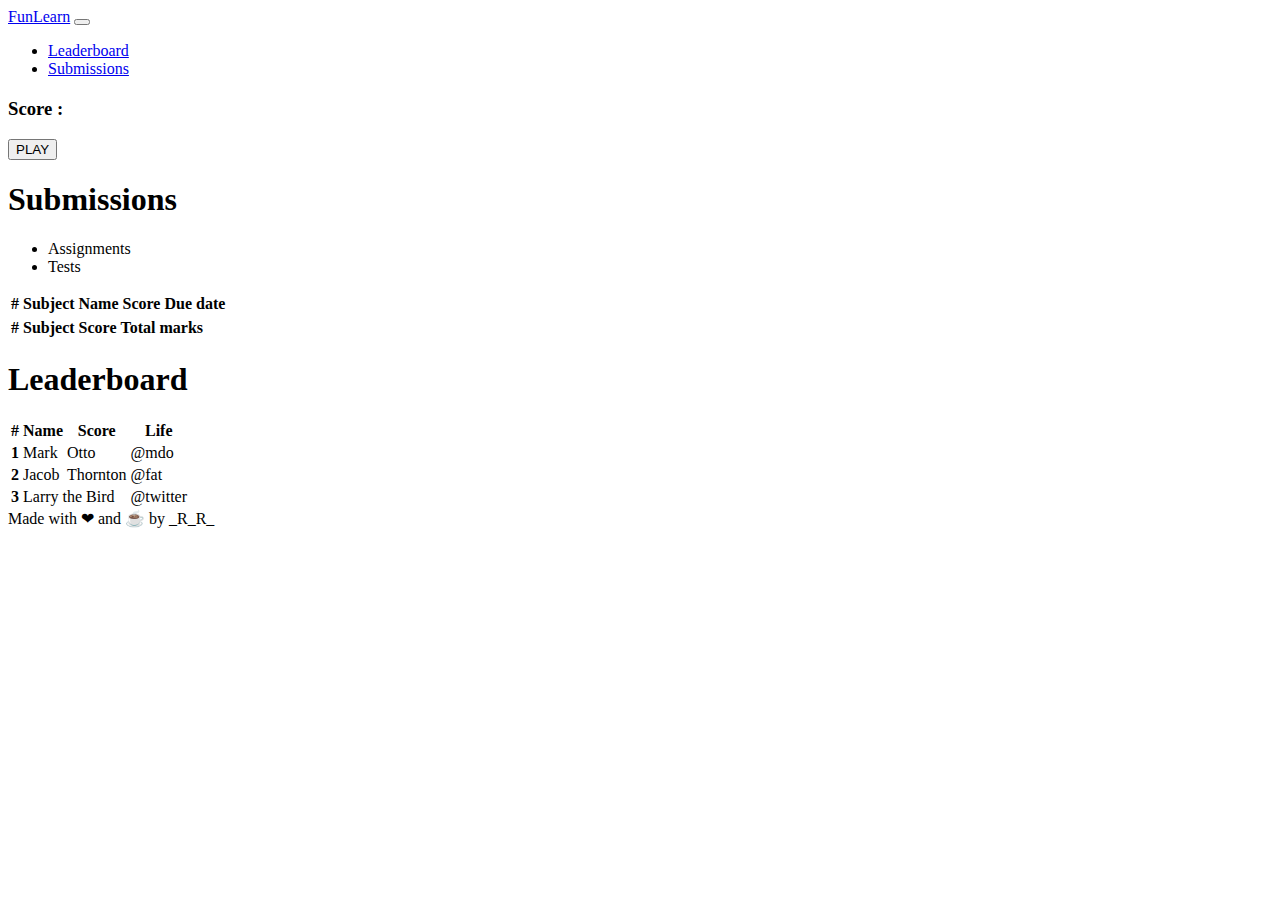
==== Web/home.html @ aeb22667 "homepage added" ====
<!doctype html>
<html lang="en">

<head>
    <!-- Required meta tags -->
    <meta charset="utf-8">
    <meta name="viewport" content="width=device-width, initial-scale=1">

    <!-- Bootstrap CSS -->
    <link href="https://cdn.jsdelivr.net/npm/bootstrap@5.0.0-beta3/dist/css/bootstrap.min.css" rel="stylesheet" integrity="sha384-eOJMYsd53ii+scO/bJGFsiCZc+5NDVN2yr8+0RDqr0Ql0h+rP48ckxlpbzKgwra6" crossorigin="anonymous">
    <link rel="stylesheet" href="./css/home.css">
    <link rel="stylesheet" href="https://cdnjs.cloudflare.com/ajax/libs/font-awesome/5.10.0/css/all.min.css" integrity="sha512-PgQMlq+nqFLV4ylk1gwUOgm6CtIIXkKwaIHp/PAIWHzig/lKZSEGKEysh0TCVbHJXCLN7WetD8TFecIky75ZfQ==" crossorigin="anonymous" />

    <title>FunLearn</title>
</head>

<body>
    <div class="banner">
        <nav class="navbar navbar-expand-lg navbar-light ">
            <div class="container-fluid">
                <a class="navbar-brand" href="#">FunLearn</a>
                <button class="navbar-toggler" type="button" data-bs-toggle="collapse" data-bs-target="#navbarSupportedContent" aria-controls="navbarSupportedContent" aria-expanded="false" aria-label="Toggle navigation">
                    <span class="navbar-toggler-icon"></span>
                </button>
                <div class="collapse navbar-collapse " id="navbarSupportedContent">
                    <ul class="navbar-nav ">
                        <li class="nav-item">
                            <a class="nav-link active" aria-current="page" href="#links">Leaderboard</a>
                        </li>
                        <li class="nav-item">
                            <a class="nav-link" href="#links">Submissions</a>
                        </li>


                    </ul>

                </div>
            </div>
        </nav>
        <!-- <img src="https://i.pinimg.com/originals/ae/5a/e1/ae5ae16a1f8bdad663c96a699d91e646.jpg" alt=""> -->
        <section id="intro">
            <h2 id="user"></h2>
            <section class="info">
                <h3> Score : <span id="score"></span></h3>
                <h3><i class="fas fa-heart"> </i><span id="life"></span>
                </h3>
                <a href="game.html"><button class="btn">PLAY</button></a>
            </section>
        </section>

    </div>
    <div class="mid" id="links">
        <div class="files">
            <h1>Submissions</h1>
            <div class="data">
                <ul class="nav justify-content-center">
                    <li class="nav-item">
                        <a class="nav-link active" aria-current="page" onclick="showAss()">Assignments</a>
                    </li>
                    <li class="nav-item">
                        <a class="nav-link" onclick="showTest()">Tests</a>
                    </li>
                </ul>
                <table class="table table-striped " id="Assignments">
                    <thead>
                        <tr>
                            <th scope="col">#</th>
                            <th scope="col">Subject</th>
                            <th scope="col">Name</th>
                            <th scope="col">Score</th>
                            <th scope="col">Due date</th>
                        </tr>
                    </thead>
                    <tbody id="Asstable">
                    </tbody>
                </table>
                <table class="table table-striped " id="Tests">
                    <thead>
                        <tr>
                            <th scope="col">#</th>
                            <th scope="col">Subject</th>
                            <th scope="col">Score</th>
                            <th scope="col">Total marks</th>
                        </tr>
                    </thead>
                    <tbody id="Testtable">
                    </tbody>
                </table>
            </div>
        </div>
        <div class="leaderboard">
            <h1>Leaderboard</h1>
            <table class="table table-striped">
                <thead>
                    <tr>
                        <th scope="col">#</th>
                        <th scope="col">Name</th>
                        <th scope="col">Score</th>
                        <th scope="col">Life</th>
                    </tr>
                </thead>
                <tbody>
                    <tr>
                        <th scope="row">1</th>
                        <td>Mark</td>
                        <td>Otto</td>
                        <td>@mdo</td>
                    </tr>
                    <tr>
                        <th scope="row">2</th>
                        <td>Jacob</td>
                        <td>Thornton</td>
                        <td>@fat</td>
                    </tr>
                    <tr>
                        <th scope="row">3</th>
                        <td colspan="2">Larry the Bird</td>
                        <td>@twitter</td>
                    </tr>
                </tbody>
            </table>
        </div>

    </div>


    <footer>Made with ❤ and ☕ by _R_R_</footer>

    <script src="https://cdn.jsdelivr.net/npm/bootstrap@5.0.0-beta3/dist/js/bootstrap.bundle.min.js" integrity="sha384-JEW9xMcG8R+pH31jmWH6WWP0WintQrMb4s7ZOdauHnUtxwoG2vI5DkLtS3qm9Ekf" crossorigin="anonymous"></script>


    <script src="./js/home.js"></script>
</body>

</html>
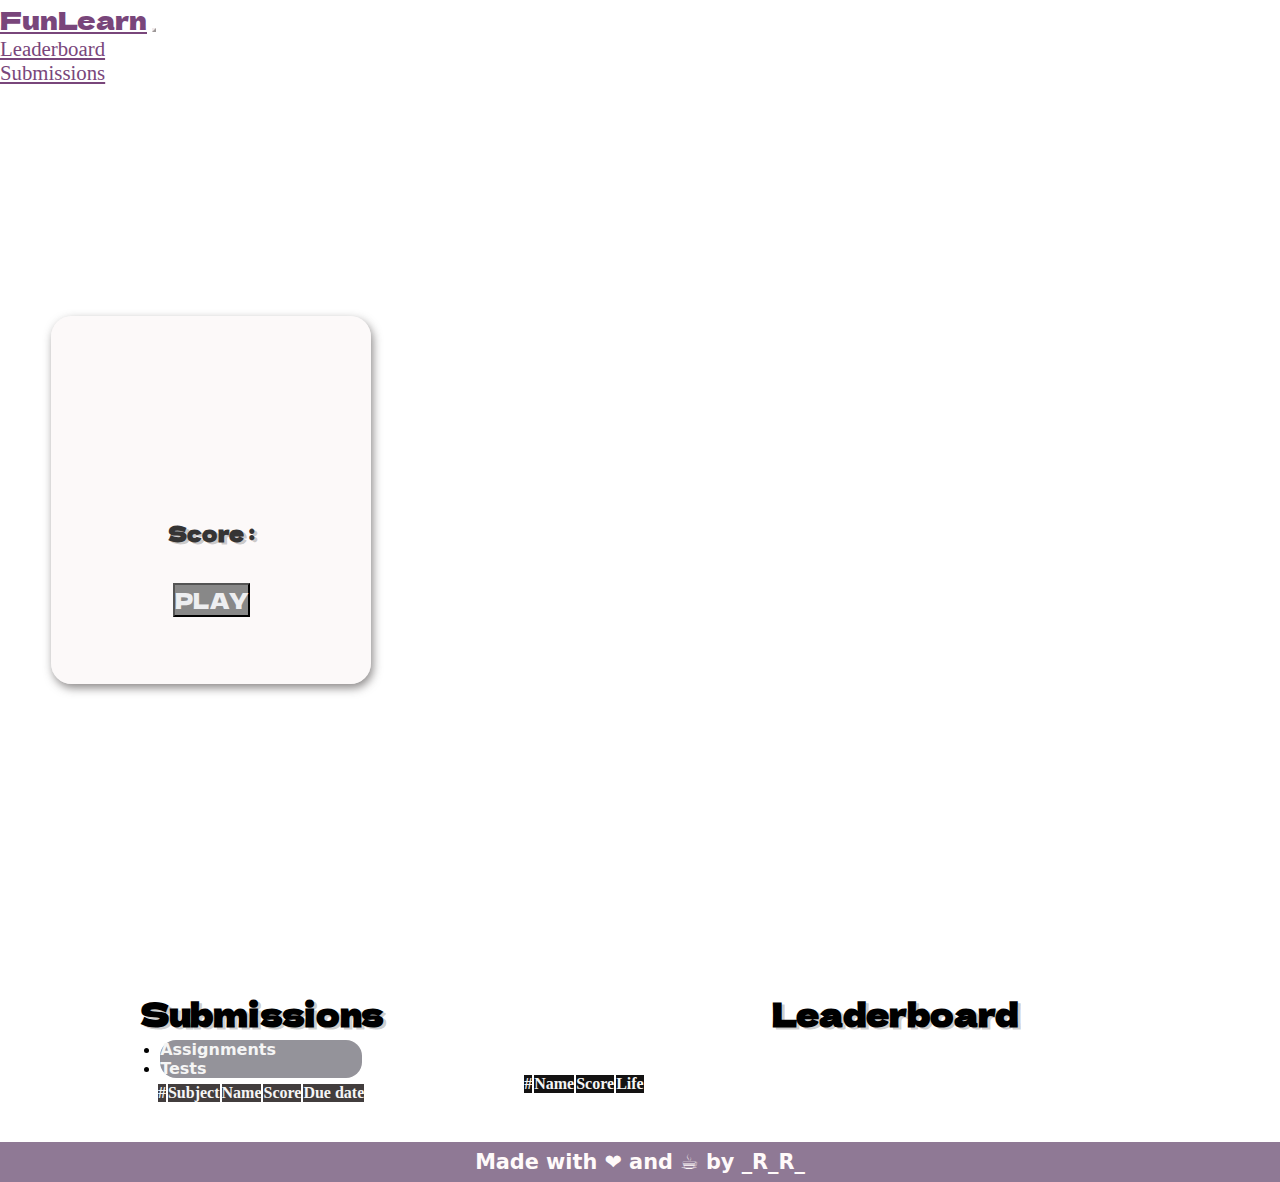
==== commit 0c3fc968: "Merge branch 'master' of https://github.com/gurleen-kaur1313/FunLearn" ====
--- a/Web/home.html
+++ b/Web/home.html
@@ -99,24 +99,7 @@
                         <th scope="col">Life</th>
                     </tr>
                 </thead>
-                <tbody>
-                    <tr>
-                        <th scope="row">1</th>
-                        <td>Mark</td>
-                        <td>Otto</td>
-                        <td>@mdo</td>
-                    </tr>
-                    <tr>
-                        <th scope="row">2</th>
-                        <td>Jacob</td>
-                        <td>Thornton</td>
-                        <td>@fat</td>
-                    </tr>
-                    <tr>
-                        <th scope="row">3</th>
-                        <td colspan="2">Larry the Bird</td>
-                        <td>@twitter</td>
-                    </tr>
+                <tbody id="lboard">
                 </tbody>
             </table>
         </div>
--- a/Web/css/home.css
+++ b/Web/css/home.css
@@ -0,0 +1,196 @@
+@import url("https://fonts.googleapis.com/css2?family=Dela+Gothic+One&display=swap");
+* {
+    padding: 0%;
+    margin: 0%;
+    scroll-behavior: smooth;
+}
+
+.banner {
+    background-image: url("https://cdn.dribbble.com/users/508588/screenshots/14019921/media/70000da6cbc81422a6140b621ce6a236.jpg");
+    background-position: center;
+    background-repeat: no-repeat;
+    background-size: cover;
+    height: 100vh;
+    width: 100%;
+}
+
+.banner img {
+    position: absolute;
+    width: 100%;
+    height: 100%;
+}
+
+.remove {
+    display: none;
+}
+
+.show {
+    display: block;
+}
+
+nav {
+    background-color: transparent;
+    font-size: 1.3rem;
+}
+
+.navbar a {
+    color: rgb(121 70 123) !important;
+}
+
+#navbarSupportedContent {
+    justify-content: flex-end;
+}
+
+nav ul li a {
+    position: relative;
+    font-weight: 500;
+}
+
+nav ul li a::after {
+    content: "";
+    position: absolute;
+    width: 0%;
+    left: 0%;
+    bottom: 0;
+    height: 0.2rem;
+    background-color: rgb(234 150 165);
+    border-radius: 2rem;
+}
+
+nav ul li a:hover:after {
+    width: 100%;
+    transition: all 0.3s ease-in;
+}
+
+.navbar-brand {
+    font-family: "Dela Gothic One", "cursive";
+    font-size: 1.6rem;
+}
+
+.navbar-light .navbar-toggler {
+    color: rgb(235 229 229);
+    border-color: rgb(241 234 234);
+}
+
+.navbar-toggler {
+    background-color: #f3ecec38;
+}
+
+#intro {
+    color: rgb(53, 52, 52);
+    position: relative;
+    top: 20%;
+    margin: 4%;
+    height: 23rem;
+    width: 20rem;
+    font-family: "Dela Gothic One", "cursive";
+    text-shadow: 3px 2px 0px rgb(0 0 0 / 20%);
+    background-color: rgba(250, 245, 245, 0.609);
+    border-radius: 1.3rem;
+    box-shadow: 2px 4px 10px rgba(59, 54, 54, 0.589);
+    display: grid;
+    place-items: center;
+}
+
+#intro h2 {
+    text-align: center;
+}
+
+#intro .info {
+    font-size: 1.1rem;
+    text-align: center;
+}
+
+#intro #life {
+    margin-left: 1%;
+}
+
+#intro button {
+    background: #888888;
+    font-size: 1.3rem;
+    font-family: "Dela Gothic One";
+    color: #edeef0;
+}
+
+#intro .btn:hover {
+    cursor: pointer;
+    background-color: rgb(204, 204, 197) !important;
+    color: slategray;
+}
+
+#intro .fa-heart {
+    font-size: 1.5rem;
+}
+
+.mid {
+    display: flex;
+    margin-top: 7%;
+}
+
+h1 {
+    text-align: center;
+    font-size: 2rem;
+    font-family: "Dela Gothic One", "cursive";
+    text-shadow: 3px 2px 0px rgb(0 0 0 / 20%);
+}
+
+.leaderboard {
+    width: 60%;
+    padding-right: 1%;
+    /* align-items: center; */
+}
+
+.leaderboard table {
+    margin-top: 5%;
+    margin-right: 1%;
+}
+
+.leaderboard table thead {
+    background-color: rgb(19, 18, 18);
+    color: whitesmoke;
+}
+
+.files {
+    width: 40%;
+    padding: 0% 1%;
+}
+
+.files .data {
+    display: grid;
+    justify-content: center;
+}
+
+.files table thead {
+    background-color: rgb(66, 61, 61);
+    color: whitesmoke;
+}
+
+.files ul {
+    background: #94939a;
+    margin: 2%;
+    border-radius: 1rem;
+}
+
+.files ul a {
+    color: whitesmoke;
+    font-family: system-ui;
+    font-weight: 700;
+}
+
+.files ul li a:hover {
+    cursor: pointer;
+    background-color: gray;
+}
+
+footer {
+    margin-top: 3%;
+    width: 100%;
+    height: 2.5rem;
+    background-color: rgb(126 101 133 / 87%);
+    color: snow;
+    display: grid;
+    place-items: center;
+    font-size: 1.3rem;
+    font-family: system-ui;
+    font-weight: 600;
+}